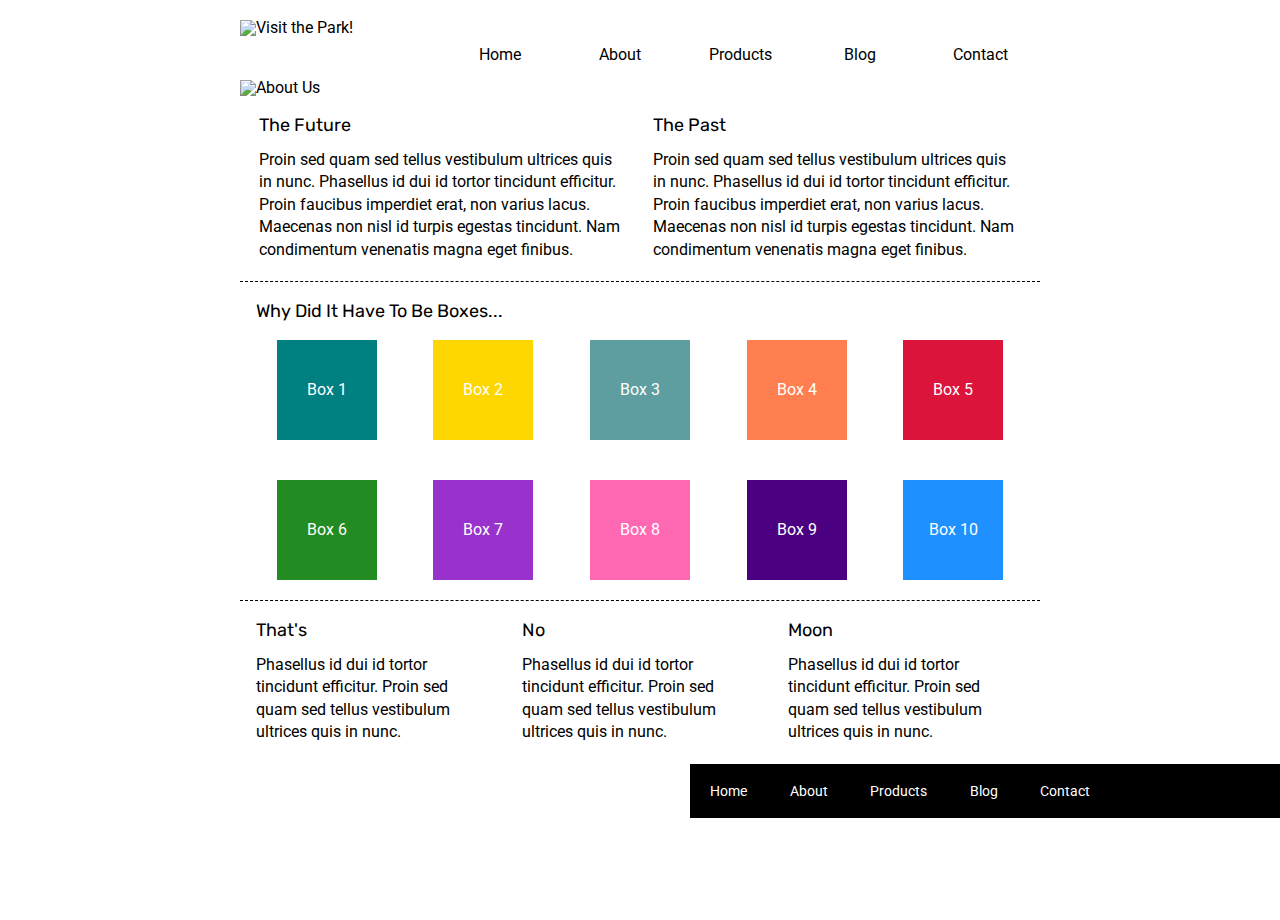
==== index.html @ 7451bf47 "marked up the html and marked up css file" ====
<!DOCTYPE html>

<html lang="en">
  <head>
    <meta charset="utf-8" />

    <title>Sprint Challenge - Home</title>

    <link
      href="https://fonts.googleapis.com/css?family=Roboto|Rubik"
      rel="stylesheet"
    />
    <link rel="stylesheet" href="css/index.css" />
  </head>

  <body>
    <div class="container">
      <div class="nav_container">
        <div class="nav_image">
          <img
            class="header_image"
            src="img/lambda-black.png"
            alt="Visit the Park!"
          />
        </div>
        <!-- Closing nav_image div -->

        <nav class="navbar">
          <a class="menu_item" href="#">Home</a>
          <a class="menu_item" href="about.html">About</a>
          <a class="menu_item" href="#">Products</a>
          <a class="menu_item" href="#">Blog</a>
          <a class="menu_item" href="#">Contact</a>
        </nav>
      </div>
      <!-- Closing nav_container div -->

      <div class="header_container">
        <img class="header_image" src="img/jumbo.jpg" alt="About Us" />
      </div>
      <!-- Closing header_container div -->

      <section class="top-content">
        <div class="text-container">
          <h2>The Future</h2>
          <p>
            Proin sed quam sed tellus vestibulum ultrices quis in nunc.
            Phasellus id dui id tortor tincidunt efficitur. Proin faucibus
            imperdiet erat, non varius lacus. Maecenas non nisl id turpis
            egestas tincidunt. Nam condimentum venenatis magna eget finibus.
          </p>
        </div>
        <div class="text-container">
          <h2>The Past</h2>
          <p>
            Proin sed quam sed tellus vestibulum ultrices quis in nunc.
            Phasellus id dui id tortor tincidunt efficitur. Proin faucibus
            imperdiet erat, non varius lacus. Maecenas non nisl id turpis
            egestas tincidunt. Nam condimentum venenatis magna eget finibus.
          </p>
        </div>
      </section>

      <section class="middle-content">
        <h2>Why Did It Have To Be Boxes...</h2>

        <div class="boxes">
          <div class="box_1">Box 1</div>
          <div class="box_2">Box 2</div>
          <div class="box_3">Box 3</div>
          <div class="box_4">Box 4</div>
          <div class="box_5">Box 5</div>
          <div class="box_6">Box 6</div>
          <div class="box_7">Box 7</div>
          <div class="box_8">Box 8</div>
          <div class="box_9">Box 9</div>
          <div class="box_10">Box 10</div>
        </div>
      </section>

      <section class="bottom-content">
        <div class="text-container">
          <h2>That's</h2>
          <p>
            Phasellus id dui id tortor tincidunt efficitur. Proin sed quam sed
            tellus vestibulum ultrices quis in nunc.
          </p>
        </div>
        <div class="text-container">
          <h2>No</h2>
          <p>
            Phasellus id dui id tortor tincidunt efficitur. Proin sed quam sed
            tellus vestibulum ultrices quis in nunc.
          </p>
        </div>
        <div class="text-container">
          <h2>Moon</h2>
          <p>
            Phasellus id dui id tortor tincidunt efficitur. Proin sed quam sed
            tellus vestibulum ultrices quis in nunc.
          </p>
        </div>
      </section>

      <footer>
        <nav>
          <a href="#">Home</a>
          <a href="about.html">About</a>
          <a href="#">Products</a>
          <a href="#">Blog</a>
          <a href="#">Contact</a>
        </nav>
      </footer>
    </div>
    <!-- container -->
  </body>
</html>
---- css/index.css ----
/* http://meyerweb.com/eric/tools/css/reset/
   v2.0 | 20110126
   License: none (public domain)
*/

html,
body,
div,
span,
applet,
object,
iframe,
h1,
h2,
h3,
h4,
h5,
h6,
p,
blockquote,
pre,
/* a, */
abbr,
acronym,
address,
big,
cite,
code,
del,
dfn,
em,
img,
ins,
kbd,
q,
s,
samp,
small,
strike,
strong,
sub,
sup,
tt,
var,
b,
u,
i,
center,
dl,
dt,
dd,
ol,
ul,
li,
fieldset,
form,
label,
legend,
table,
caption,
tbody,
tfoot,
thead,
tr,
th,
td,
article,
aside,
canvas,
details,
embed,
figure,
figcaption,
footer,
header,
hgroup,
menu,
nav,
output,
ruby,
section,
summary,
time,
mark,
audio,
video {
  margin: 0;
  padding: 0;
  border: 0;
  font-size: 100%;
  font: inherit;
  vertical-align: baseline;
}
/* HTML5 display-role reset for older browsers */
article,
aside,
details,
figcaption,
figure,
footer,
header,
hgroup,
menu,
nav,
section {
  display: block;
}
body {
  line-height: 1;
}
ol,
ul {
  list-style: none;
}
blockquote,
q {
  quotes: none;
}
blockquote:before,
blockquote:after,
q:before,
q:after {
  content: "";
  content: none;
}
table {
  border-collapse: collapse;
  border-spacing: 0;
}

* {
  box-sizing: border-box;
}

html,
body {
  height: 100%;
  font-family: "Roboto", sans-serif;
}

h1,
h2,
h3,
h4,
h5 {
  font-size: 18px;
  margin-bottom: 15px;
  font-family: "Rubik", sans-serif;
}

p {
  line-height: 1.4;
}

/* Begin My Code */

/* Begin nav section */

.nav_container {
  display: flex;
  justify-content: space-between;
  margin-top: 20px;
}

nav {
  display: flex;
  flex-wrap: nowrap;
  justify-content: space-between;
}

nav .menu_item {
  padding-top: 10px;
  width: 120px;
  height: 60px;
  display: flex;
  justify-content: center;
  align-items: center;
  text-decoration: none;
  margin-left: 2%;
  margin-right: 2%;
  text-align: center;
  font-size: medium;
  color: black;
}

.container {
  width: 800px;
  margin: 0 auto;
}

.top-content {
  display: flex;
  flex-wrap: wrap;
  justify-content: space-evenly;
  margin-bottom: 20px;
  margin-top: 20px;
  border-bottom: 1px dashed black;
}

.top-content .text-container {
  width: 48%;
  padding: 0 1%;
  padding-bottom: 20px;
}

.middle-content {
  margin-bottom: 20px;
  border-bottom: 1px dashed black;
}

.middle-content h2 {
  padding: 0 2%;
  margin-bottom: 0;
}

.middle-content .boxes {
  display: flex;
  flex-wrap: wrap;
  justify-content: space-evenly;
}

.middle-content .boxes .box_1 {
  width: 12.5%;
  height: 100px;
  background: teal;
  margin: 20px 2.5%;
  color: white;
  display: flex;
  align-items: center;
  justify-content: center;
}

.middle-content .boxes .box_2 {
  width: 12.5%;
  height: 100px;
  background: gold;
  margin: 20px 2.5%;
  color: white;
  display: flex;
  align-items: center;
  justify-content: center;
}

.middle-content .boxes .box_3 {
  width: 12.5%;
  height: 100px;
  background: cadetblue;
  margin: 20px 2.5%;
  color: white;
  display: flex;
  align-items: center;
  justify-content: center;
}

.middle-content .boxes .box_4 {
  width: 12.5%;
  height: 100px;
  background: coral;
  margin: 20px 2.5%;
  color: white;
  display: flex;
  align-items: center;
  justify-content: center;
}

.middle-content .boxes .box_5 {
  width: 12.5%;
  height: 100px;
  background: crimson;
  margin: 20px 2.5%;
  color: white;
  display: flex;
  align-items: center;
  justify-content: center;
}

.middle-content .boxes .box_6 {
  width: 12.5%;
  height: 100px;
  background: forestgreen;
  margin: 20px 2.5%;
  color: white;
  display: flex;
  align-items: center;
  justify-content: center;
}

.middle-content .boxes .box_7 {
  width: 12.5%;
  height: 100px;
  background: darkorchid;
  margin: 20px 2.5%;
  color: white;
  display: flex;
  align-items: center;
  justify-content: center;
}

.middle-content .boxes .box_8 {
  width: 12.5%;
  height: 100px;
  background: hotpink;
  margin: 20px 2.5%;
  color: white;
  display: flex;
  align-items: center;
  justify-content: center;
}

.middle-content .boxes .box_9 {
  width: 12.5%;
  height: 100px;
  background: indigo;
  margin: 20px 2.5%;
  color: white;
  display: flex;
  align-items: center;
  justify-content: center;
}

.middle-content .boxes .box_10 {
  width: 12.5%;
  height: 100px;
  background: dodgerblue;
  margin: 20px 2.5%;
  color: white;
  display: flex;
  align-items: center;
  justify-content: center;
}

.bottom-content {
  display: flex;
  margin: 0 2% 20px;
  justify-content: space-around;
}

.bottom-content .text-container {
  padding-right: 4%;
}

.bottom-content .text-container:last-child {
  padding-right: 0;
}

.footer_container {
  width: 850px;
  background: black;
  display: flex;
  justify-content: center;
  margin-left: 450px;
}

.footer_nav_container {
  width: 400px;
  margin-right: 450px;
  display: flex;
  justify-content: space-between;
  padding-bottom: 20px;
  padding-top: 20px;
  padding-left: 20px;
  font-size: 14px;
  text-decoration: none;
}

.footer_nav_item {
  color: white;
  text-decoration: none;
}
footer {
  width: 850px;
  background: black;
  display: flex;
  justify-content: space-evenly;
  margin-left: 450px;
}
footer nav {
  width: 400px;
  margin-right: 450px;
  padding-bottom: 20px;
  padding-top: 20px;
  padding-left: 20px;
  font-size: 14px;
  text-decoration: none;
}
footer nav a {
  color: white;
  text-decoration: none;
}

.lower_body_container_title {
  padding-bottom: 20px;
}

.header_paragraph {
  padding: 20px;
  border-bottom: 1px dotted black;
}

.body_container {
  display: flex;
  flex-wrap: wrap;
}

.body_container_box {
  display: flex;
  flex-direction: column;
  margin: 20px;
  width: 45%;
  padding: 20px;
  border-bottom: 1px dashed black;
}

.body_container_box_text {
  padding-top: 20px;
}

.button {
  width: 100px;
  height: 30px;
  background: white;
  color: black;
  border-radius: 5px;
  margin-top: 10px;
}

.lower_body_container {
  margin-bottom: 20px;
  padding-left: 33px;
  padding-right: 33px;
}
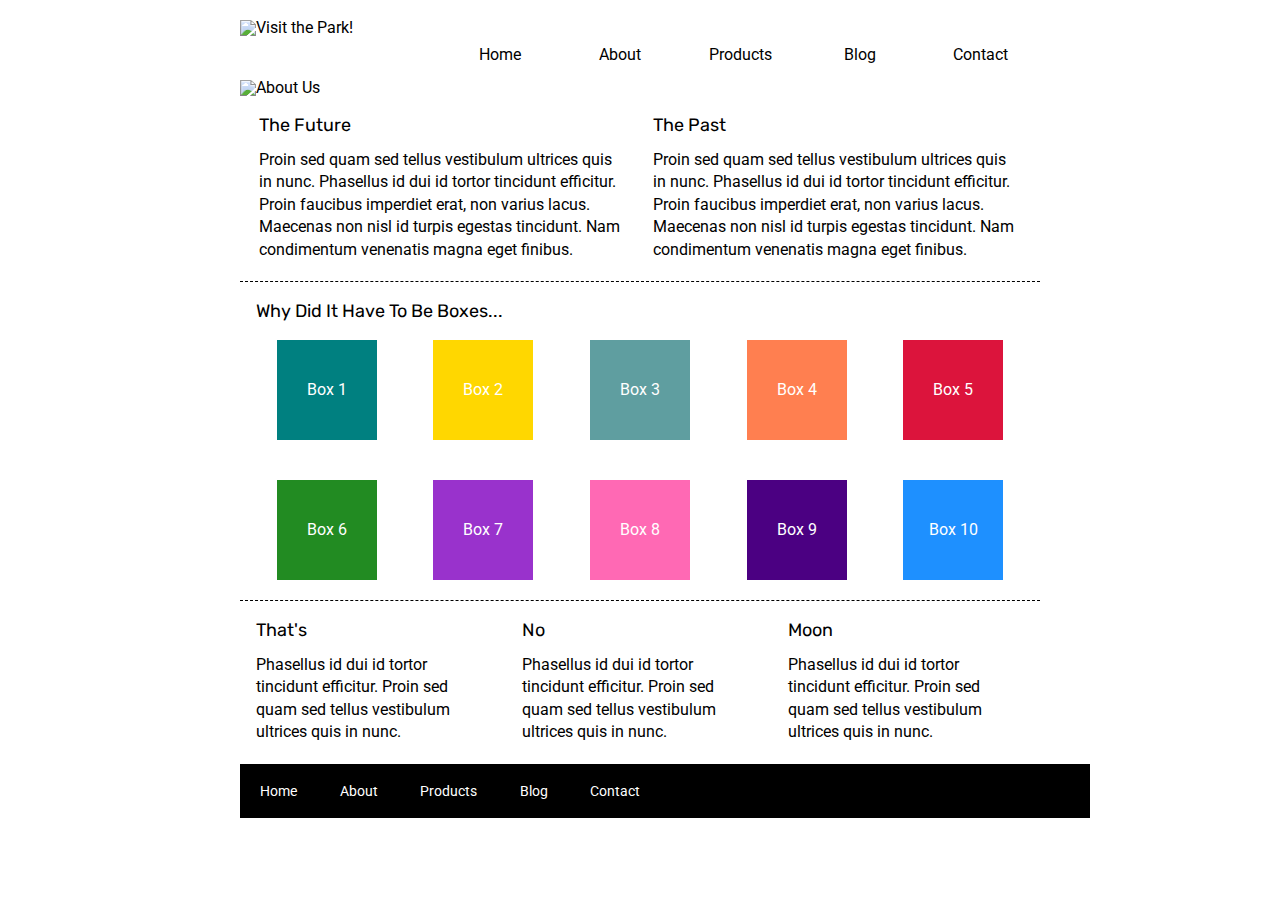
==== commit bf600870: "added media query to css" ====
--- a/index.html
+++ b/index.html
@@ -26,7 +26,7 @@
         <!-- Closing nav_image div -->
 
         <nav class="navbar">
-          <a class="menu_item" href="#">Home</a>
+          <a class="menu_item" href="index.html">Home</a>
           <a class="menu_item" href="about.html">About</a>
           <a class="menu_item" href="#">Products</a>
           <a class="menu_item" href="#">Blog</a>
@@ -104,7 +104,7 @@
 
       <footer>
         <nav>
-          <a href="#">Home</a>
+          <a href="index.html">Home</a>
           <a href="about.html">About</a>
           <a href="#">Products</a>
           <a href="#">Blog</a>
--- a/css/index.css
+++ b/css/index.css
@@ -343,37 +343,6 @@
   padding-right: 0;
 }
 
-.footer_container {
-  width: 850px;
-  background: black;
-  display: flex;
-  justify-content: center;
-  margin-left: 450px;
-}
-
-.footer_nav_container {
-  width: 400px;
-  margin-right: 450px;
-  display: flex;
-  justify-content: space-between;
-  padding-bottom: 20px;
-  padding-top: 20px;
-  padding-left: 20px;
-  font-size: 14px;
-  text-decoration: none;
-}
-
-.footer_nav_item {
-  color: white;
-  text-decoration: none;
-}
-footer {
-  width: 850px;
-  background: black;
-  display: flex;
-  justify-content: space-evenly;
-  margin-left: 450px;
-}
 footer nav {
   width: 400px;
   margin-right: 450px;
@@ -383,6 +352,14 @@
   font-size: 14px;
   text-decoration: none;
 }
+
+footer {
+  width: 850px;
+  background: black;
+  display: flex;
+  justify-content: space-evenly;
+}
+
 footer nav a {
   color: white;
   text-decoration: none;
@@ -429,3 +406,9 @@
   padding-left: 33px;
   padding-right: 33px;
 }
+
+@media (max-width: 800px) {
+  .middle-content .boxes .box_1 {
+    background-color: black;
+  }
+}
